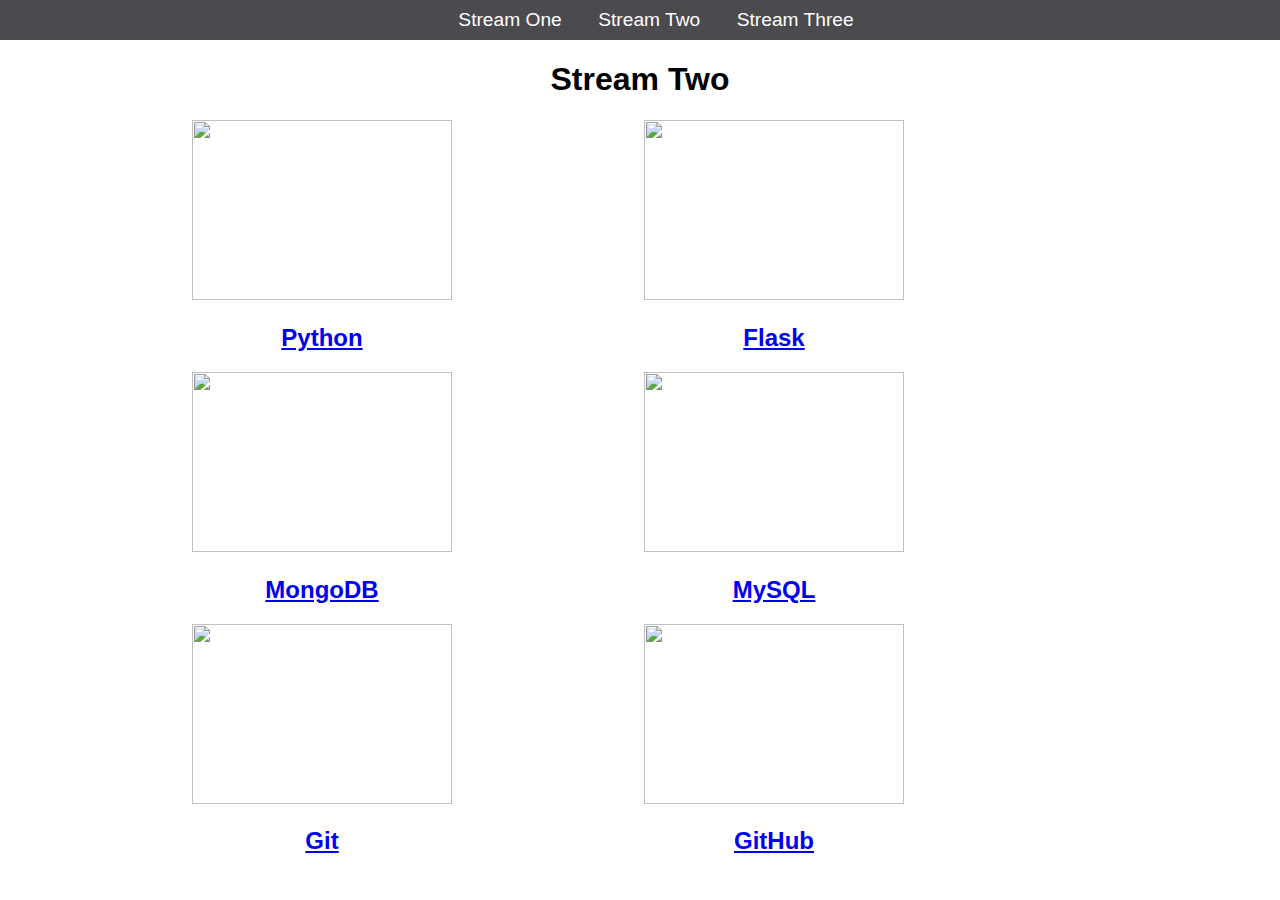
==== stream-two.html @ 211cb580 "Initial commit" ====
<!DOCTYPE html>
<html>
    <head>
        <title>Hello World</title>
        <link rel="stylesheet" href="css/style.css" type="text/css" />
    </head>
    <body>
        <nav>
            <ul>
                <li><a href="stream-one.html">Stream One</a></li>
                <li><a href="stream-two.html">Stream Two</a></li>
                <li><a href="stream-three.html">Stream Three</a></li>
            </ul>
        </nav>
        <h1>Stream Two</h1>
		<div class="row">
			<div class="card">
				<a href="https://en.wikipedia.org/wiki/Python_(programming_language)" target="_blank">
                    <img src="https://ee5817f8e2e9a2e34042-3365e7f0719651e5b8d0979bce83c558.ssl.cf5.rackcdn.com/python.png"/>
                    <h2>Python</h2>
                </a>
			</div>
			<div class="card">
                <a href="https://en.wikipedia.org/wiki/Flask_(web_framework)" target="_blank">
                    <img src="https://upload.wikimedia.org/wikipedia/commons/thumb/3/3c/Flask_logo.svg/500px-Flask_logo.svg.png"/>
                    <h2>Flask</h2>
                </a>
            </div>
            <div class="card">
                <a href="https://en.wikipedia.org/wiki/MongoDB" target="_blank">
                    <img src="https://webassets.mongodb.com/_com_assets/cms/MongoDB-Logo-5c3a7405a85675366beb3a5ec4c032348c390b3f142f5e6dddf1d78e2df5cb5c.png"/>
                    <h2>MongoDB</h2>
                </a>
            </div>
		</div>
		<div class="row">
			<div class="card">
				<a href="https://en.wikipedia.org/wiki/MySQL" target="_blank">
					<img src="https://www.arvixe.com/images/landing_pages/mysql_hosting.png"/>
					<h2>MySQL</h2>
				</a>
			</div>
			<div class="card">
				<a href="https://en.wikipedia.org/wiki/Git" target="_blank">
					<img src="https://s24255.pcdn.co/wp-content/uploads/2015/02/Git.png"/>
					<h2>Git</h2>
				</a>
			</div>
			<div class="card">
				<a href="https://en.wikipedia.org/wiki/GitHub" target="_blank">
					<img src="http://pngimg.com/uploads/github/github_PNG40.png"/>
					<h2>GitHub</h2>
				</a>
			</div>
		</div>
    </body>
    
    
</html>
---- css/style.css ----
body {
  margin: 0;
  padding: 0;
  font-family: 'Oswald', sans-serif;
}
 
nav ul {
  list-style: none;
  background-color: #4a4a4f;
  text-align: center;
  padding: 0;
  margin: 0;
}

nav li {
  font-size: 1.2em;
  line-height: 40px;
  height: 40px;
  display: inline-block;
  margin-left: 2.5%;
}
 
nav a {
  text-decoration: none;
  color: #fff;
  display: block;
}

nav a:hover {
  background-color: #fff;
  color: #4a4a4f;
}

h1 {
  text-align: center;
}

.card {
    float: left;
    width: 30%;
    margin-left: 15%;
    max-width: 260px;
    min-width: 150px;
}

.card a {
    text-align: center;
}

img {
    width: 100%;
    height: 180px;
}
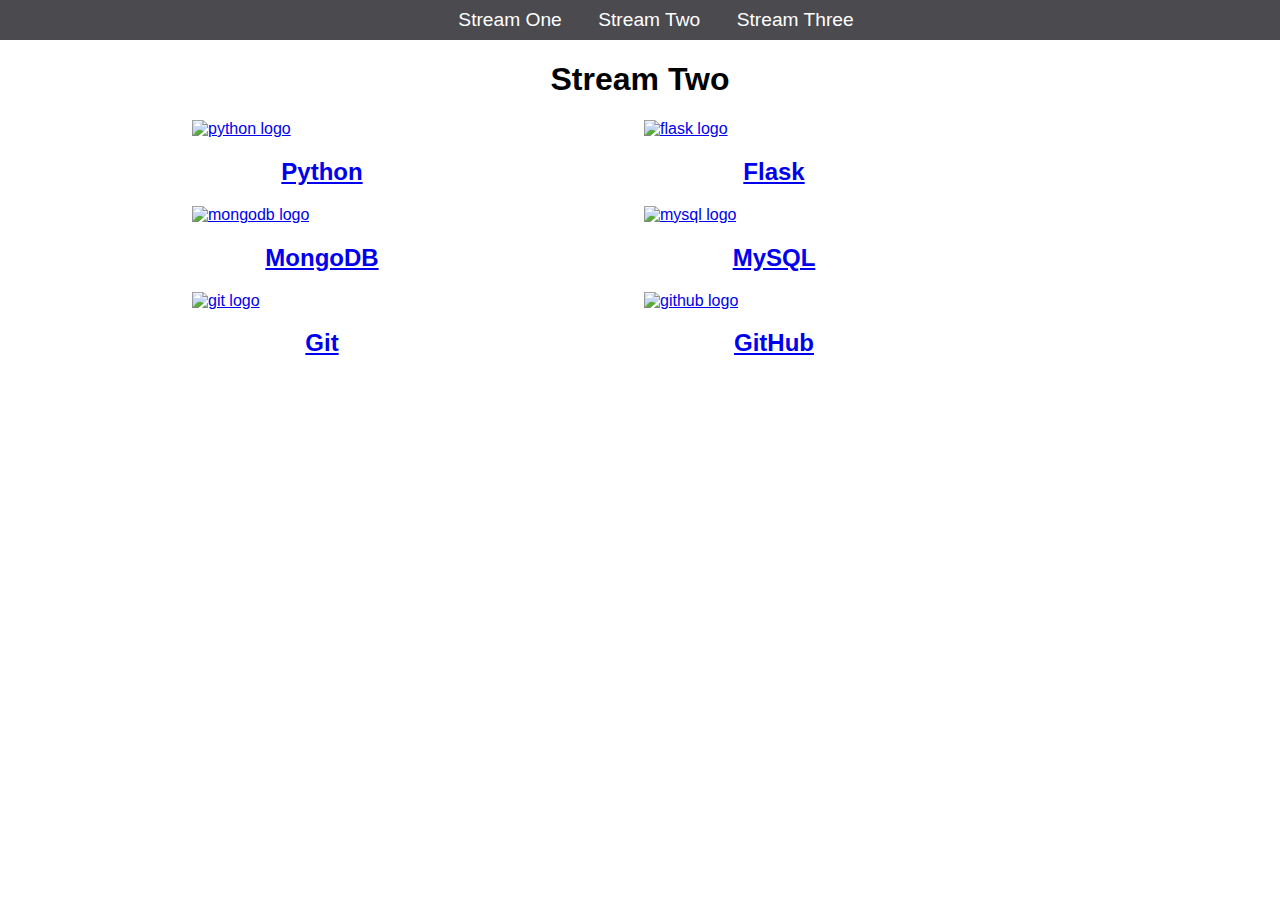
==== commit 03d0877e: "Page updated and w3c validation completed" ====
--- a/stream-two.html
+++ b/stream-two.html
@@ -1,5 +1,5 @@
 <!DOCTYPE html>
-<html>
+<html lang="en-US">
     <head>
         <title>Hello World</title>
         <link rel="stylesheet" href="css/style.css" type="text/css" />
@@ -7,7 +7,7 @@
     <body>
         <nav>
             <ul>
-                <li><a href="stream-one.html">Stream One</a></li>
+                <li><a href="index.html">Stream One</a></li>
                 <li><a href="stream-two.html">Stream Two</a></li>
                 <li><a href="stream-three.html">Stream Three</a></li>
             </ul>
@@ -16,19 +16,19 @@
 		<div class="row">
 			<div class="card">
 				<a href="https://en.wikipedia.org/wiki/Python_(programming_language)" target="_blank">
-                    <img src="https://ee5817f8e2e9a2e34042-3365e7f0719651e5b8d0979bce83c558.ssl.cf5.rackcdn.com/python.png"/>
+                    <img src="https://ee5817f8e2e9a2e34042-3365e7f0719651e5b8d0979bce83c558.ssl.cf5.rackcdn.com/python.png" alt="python logo"/>
                     <h2>Python</h2>
                 </a>
 			</div>
 			<div class="card">
                 <a href="https://en.wikipedia.org/wiki/Flask_(web_framework)" target="_blank">
-                    <img src="https://upload.wikimedia.org/wikipedia/commons/thumb/3/3c/Flask_logo.svg/500px-Flask_logo.svg.png"/>
+                    <img src="https://upload.wikimedia.org/wikipedia/commons/thumb/3/3c/Flask_logo.svg/500px-Flask_logo.svg.png" alt="flask logo"/>
                     <h2>Flask</h2>
                 </a>
             </div>
             <div class="card">
                 <a href="https://en.wikipedia.org/wiki/MongoDB" target="_blank">
-                    <img src="https://webassets.mongodb.com/_com_assets/cms/MongoDB-Logo-5c3a7405a85675366beb3a5ec4c032348c390b3f142f5e6dddf1d78e2df5cb5c.png"/>
+                    <img src="https://webassets.mongodb.com/_com_assets/cms/MongoDB-Logo-5c3a7405a85675366beb3a5ec4c032348c390b3f142f5e6dddf1d78e2df5cb5c.png" alt="mongodb logo"/>
                     <h2>MongoDB</h2>
                 </a>
             </div>
@@ -36,19 +36,19 @@
 		<div class="row">
 			<div class="card">
 				<a href="https://en.wikipedia.org/wiki/MySQL" target="_blank">
-					<img src="https://www.arvixe.com/images/landing_pages/mysql_hosting.png"/>
+					<img src="https://www.arvixe.com/images/landing_pages/mysql_hosting.png" alt="mysql logo"/>
 					<h2>MySQL</h2>
 				</a>
 			</div>
 			<div class="card">
 				<a href="https://en.wikipedia.org/wiki/Git" target="_blank">
-					<img src="https://s24255.pcdn.co/wp-content/uploads/2015/02/Git.png"/>
+					<img src="https://s24255.pcdn.co/wp-content/uploads/2015/02/Git.png" alt="git logo"/>
 					<h2>Git</h2>
 				</a>
 			</div>
 			<div class="card">
 				<a href="https://en.wikipedia.org/wiki/GitHub" target="_blank">
-					<img src="http://pngimg.com/uploads/github/github_PNG40.png"/>
+					<img src="http://pngimg.com/uploads/github/github_PNG40.png" alt="github logo"/>
 					<h2>GitHub</h2>
 				</a>
 			</div>
